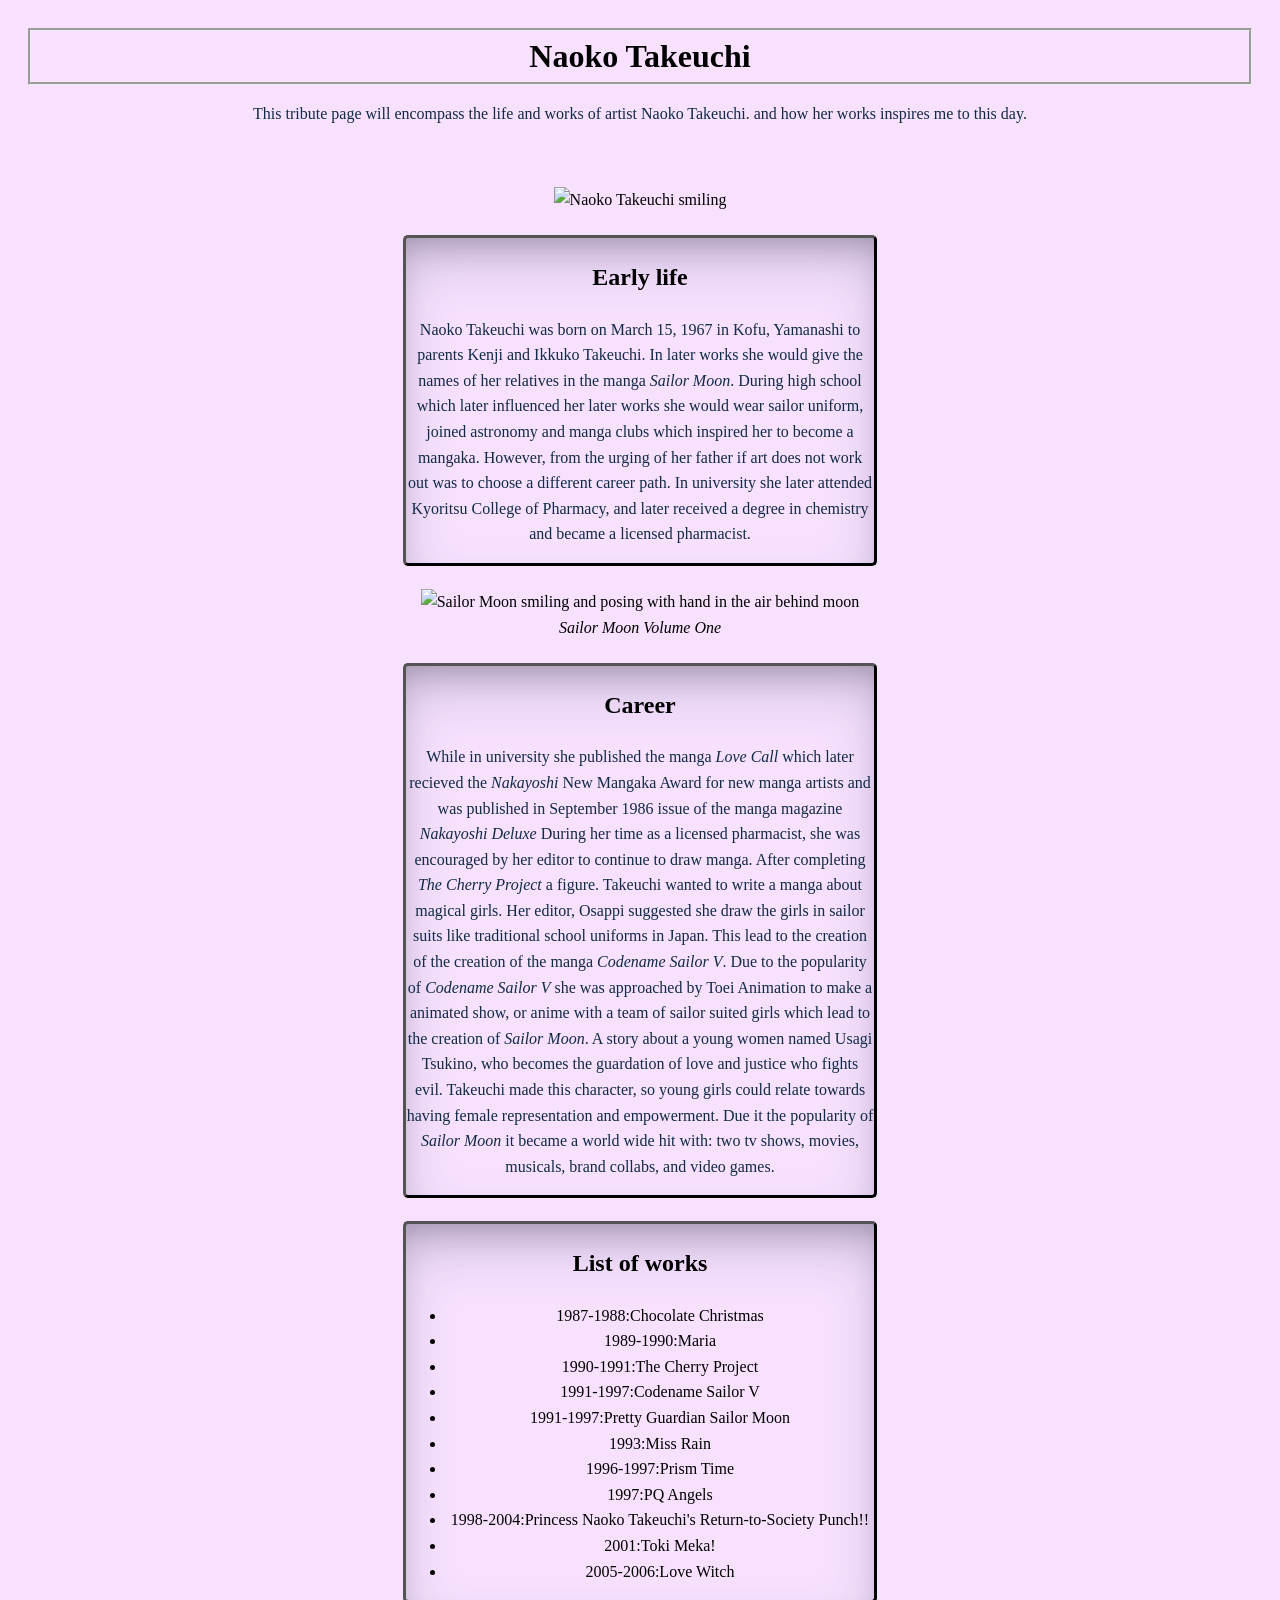
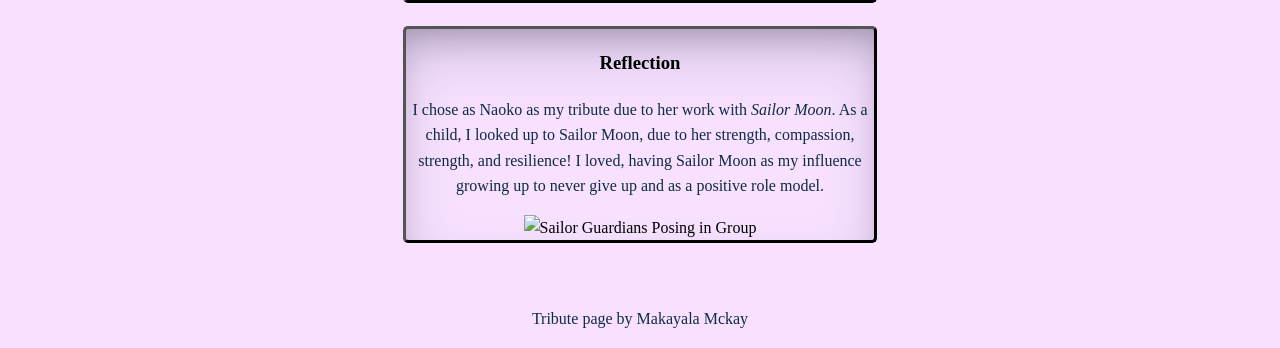
==== updatedTribute.html @ b86e8d82 "Updated images and folders for project Updated and renamed files for update to show in site" ====
<!DOCTYPE html>
<html lang="en">
<head>
    <meta charset="UTF-8">
    <meta name="viewport" content="width=device-width, initial-scale=1.0">
    <title>Naoko Takeuchi</title>
    <link rel="stylesheet" href="style.css">
</head>

<body>
<header>
<h1>Naoko Takeuchi</h1>
<p>This tribute page will encompass the life and works of artist Naoko Takeuchi. and how her works inspires me to this day.</p>
</header>

<main>
<div>
<img src="assets/image/assets/nt.jpg" alt="Naoko Takeuchi smiling">

<section class="card">

   <h2>Early life</h2>
   <p>Naoko Takeuchi was born on March 15, 1967 in Kofu, Yamanashi to parents Kenji and Ikkuko Takeuchi.
    In later works she would give the names of her relatives in the manga <em>Sailor Moon</em>. During high school which later influenced her later works she would wear sailor uniform, joined astronomy and manga clubs which inspired her to become a mangaka.
    However, from the urging of her father if art does not work out was to choose a different career path. In university she later attended Kyoritsu College of Pharmacy, and later received a degree in chemistry and became a licensed pharmacist. </p>
</section>

<figure>
  <img src="assets/image/assets/SailorMoon.jpg" alt="Sailor Moon smiling and posing with hand in the air behind moon">
  <figcaption><em> Sailor Moon Volume One</em></figcaption>
</figure>

<section class="card">
  <h2>Career</h2>
  <p>While in university she published the manga <em>Love Call</em> which later recieved the <em>Nakayoshi</em> New Mangaka Award for new manga artists and was published in September 1986 issue of the manga magazine <em>Nakayoshi Deluxe</em>
During her time as a licensed pharmacist, she was encouraged by her editor to continue to draw manga. After completing <em>The Cherry Project </em> a figure. Takeuchi wanted to write a manga about magical girls. Her editor, Osappi suggested she draw the girls in sailor suits like traditional school uniforms in Japan. This lead to the creation of the creation of the manga <em>Codename Sailor V</em>. Due to the popularity of <em>Codename Sailor V</em> she was approached by Toei Animation to make a animated show, or anime with a team of sailor suited girls which lead to the creation of <em>Sailor Moon</em>. A story about a young women named Usagi Tsukino, who becomes the guardation of love and justice who fights evil. Takeuchi made this character, so young girls could relate towards having female representation and empowerment. Due it the popularity of <em>Sailor Moon</em> it became a world wide hit with: two tv shows, movies, musicals, brand collabs, and video games.
</p>
  </section>

<section class="card">
  <h2>List of works</h2>
  <ul>
  <li>1987-1988:Chocolate Christmas</li>
  <li>1989-1990:Maria</li>
  <li>1990-1991:The Cherry Project</li>
  <li>1991-1997:Codename Sailor V</li>
  <li>1991-1997:Pretty Guardian Sailor Moon</li>
  <li>1993:Miss Rain</li>
  <li>1996-1997:Prism Time</li>
  <li>1997:PQ Angels</li>
  <li>1998-2004:Princess Naoko Takeuchi's Return-to-Society Punch!!</li>
  <li>2001:Toki Meka!</li>
  <li>2005-2006:Love Witch</li>
  </ul>
</section>

<section class="card">
  <h3>Reflection</h3>
  <p> I chose as Naoko as my tribute due to her work with <em>Sailor Moon</em>. As a child, I looked up to Sailor Moon, due to her strength, compassion, strength, and resilience!
I loved, having Sailor Moon as my influence growing up to never give up and as a positive role model.
  </p> 
  </body>
  <img src="assets/image/assets/Sailorguardians.jpg" alt="Sailor Guardians Posing in Group">
</div>
</main>

<footer>
  <p>Tribute page by Makayala Mckay</p>
</footer>
</html>
---- style.css ----
body {
  font-family: "Times New Roman", serif;
  line-height: 1.6;
  background-color:#F7E1FF
}

header {
    color:black;
    text-align: center;
    padding: 20px;
}

main {
  max-width: 65ch;
  margin: 0 auto;
  padding: 1.5rem;
  text-align: center;
  margin-inline: auto;
}

h1 {text-align: center;
border-style: groove;
padding: auto;
margin: auto;
}

p{text-align: center;
color:#112A46
}

.card {border-style:outset;
  border-color: black;
    border-spacing: 23px;
    padding: auto;
    border-radius: 5px;
    margin: 23px;
    border-spacing: auto;
    text-align: center;
    box-shadow: rgba(50, 50, 93, 0.25) 0px 30px 60px -12px inset, rgba(0, 0, 0, 0.3) 0px 18px 36px -18px inset;
}

ul,li{text-align: center
}
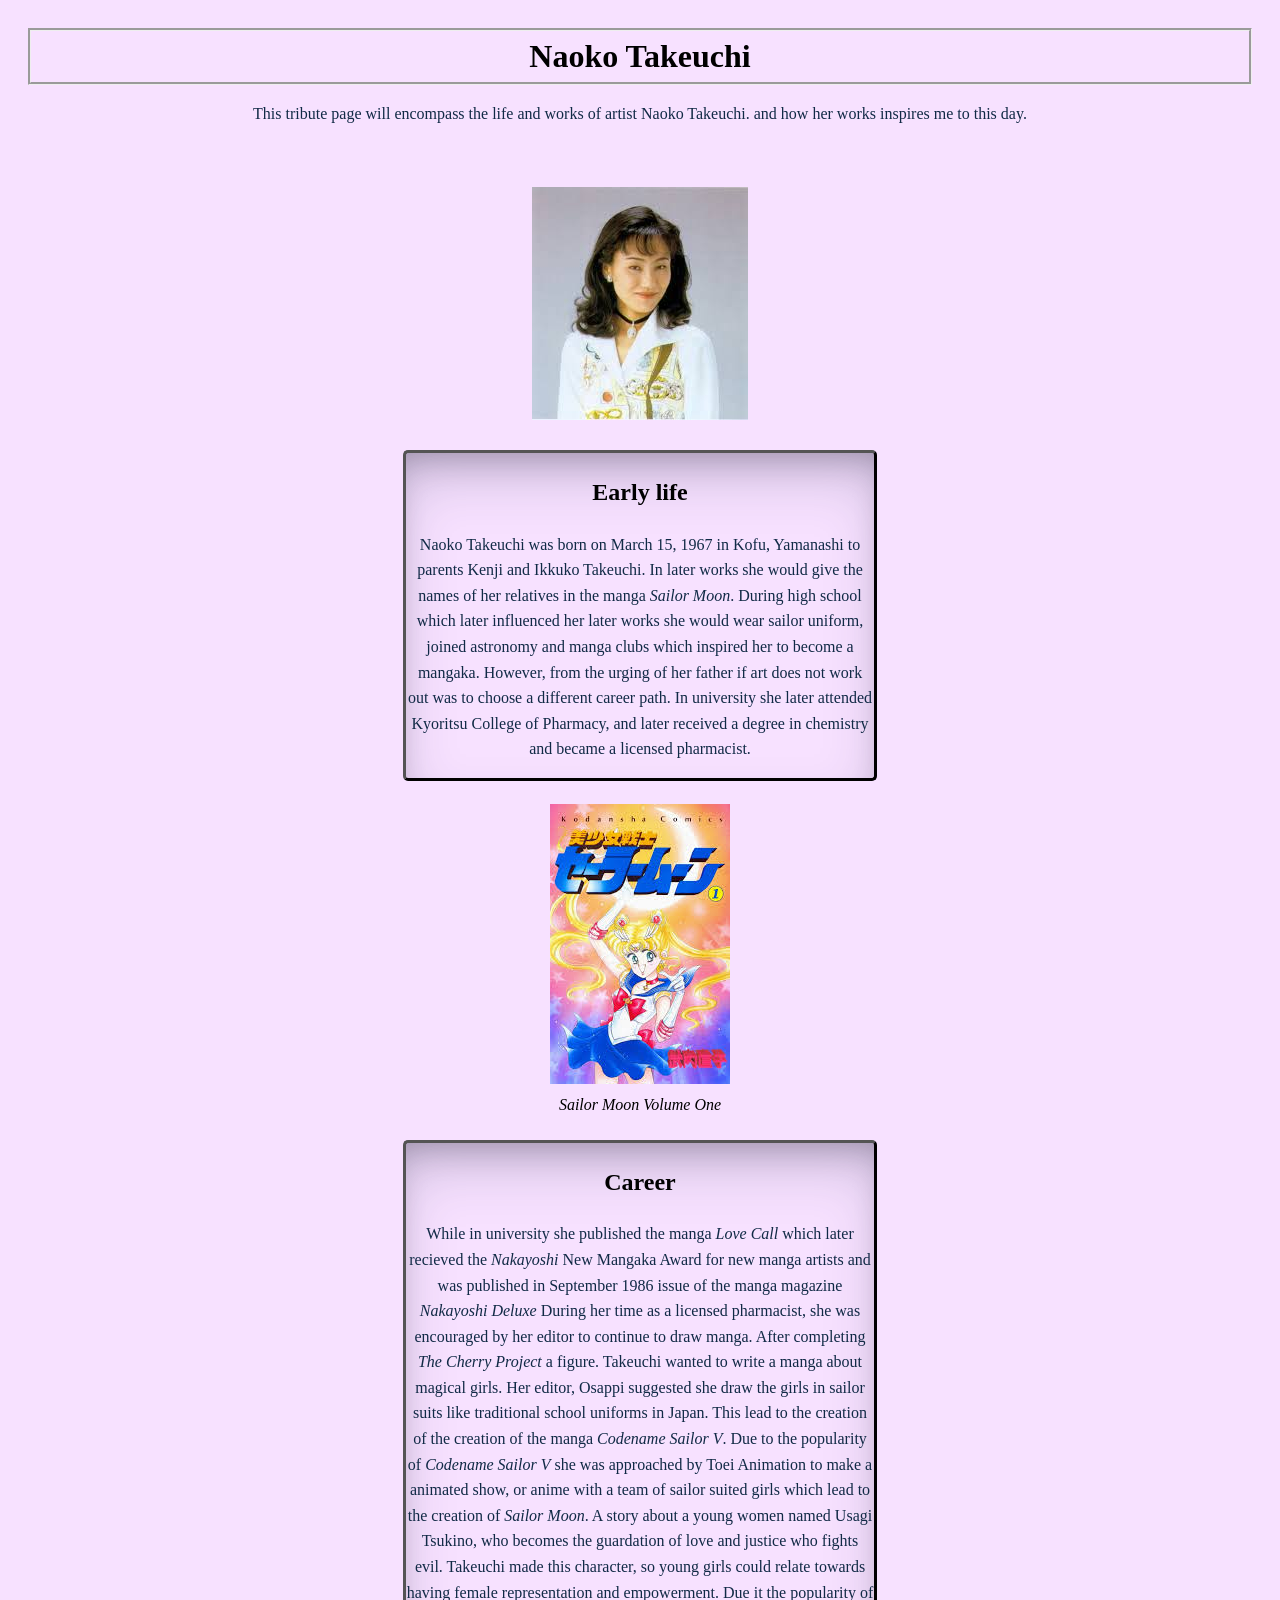
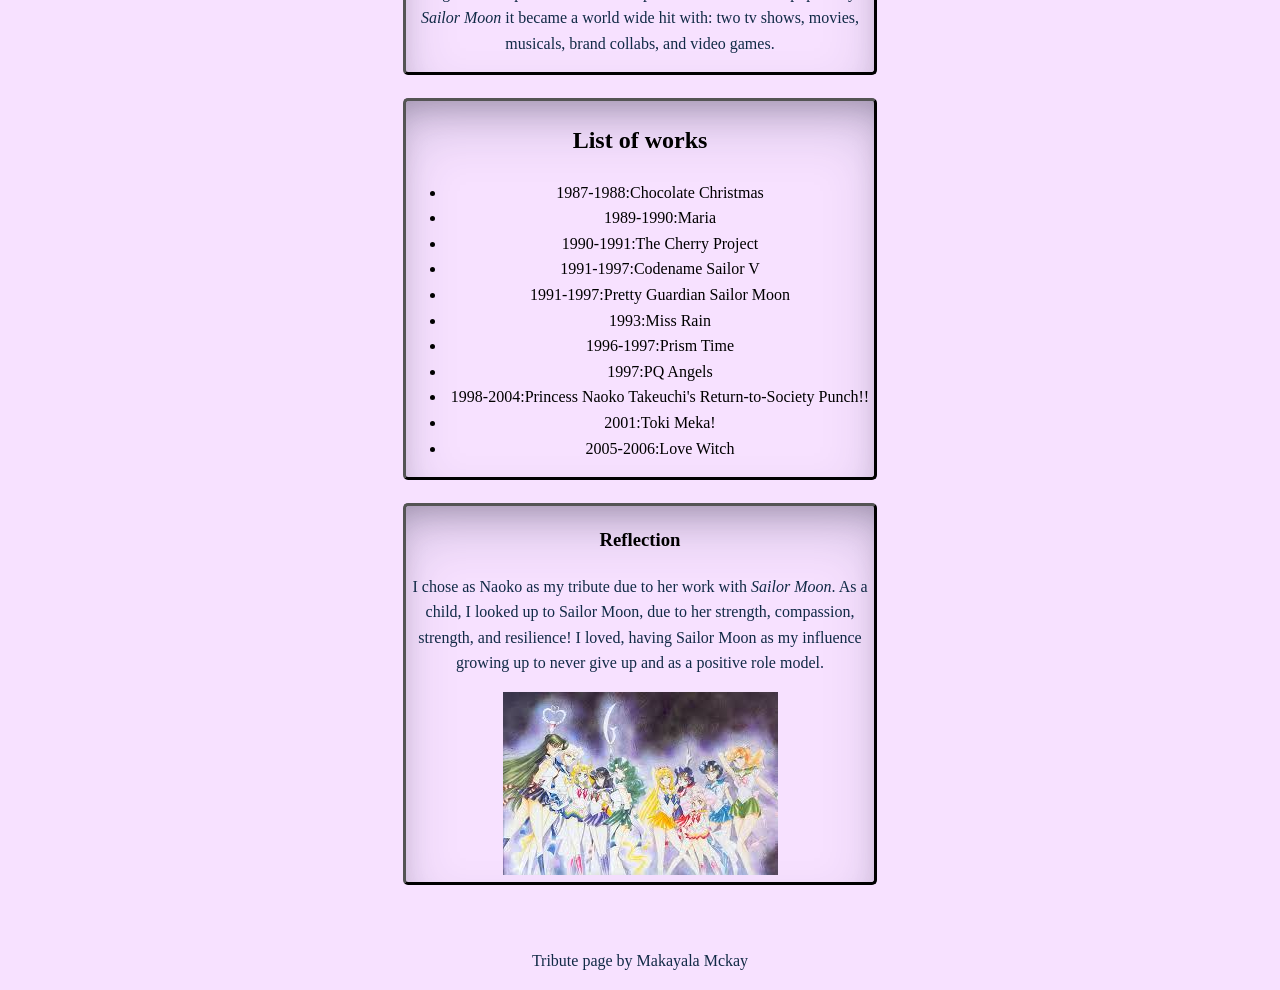
==== commit 57140474: "Updated path to show images" ====
--- a/updatedTribute.html
+++ b/updatedTribute.html
@@ -15,7 +15,7 @@
 
 <main>
 <div>
-<img src="assets/image/assets/nt.jpg" alt="Naoko Takeuchi smiling">
+<img src="./assest/image/nt.jpg" alt="Naoko Takeuchi smiling">
 
 <section class="card">
 
@@ -26,7 +26,7 @@
 </section>
 
 <figure>
-  <img src="assets/image/assets/SailorMoon.jpg" alt="Sailor Moon smiling and posing with hand in the air behind moon">
+  <img src="./assest/image/SailorMoon.jpg" alt="Sailor Moon smiling and posing with hand in the air behind moon">
   <figcaption><em> Sailor Moon Volume One</em></figcaption>
 </figure>
 
@@ -60,7 +60,7 @@
 I loved, having Sailor Moon as my influence growing up to never give up and as a positive role model.
   </p> 
   </body>
-  <img src="assets/image/assets/Sailorguardians.jpg" alt="Sailor Guardians Posing in Group">
+  <img src="./assest/image/Sailorguardians.jpg" alt="Sailor Guardians Posing in Group">
 </div>
 </main>
 
